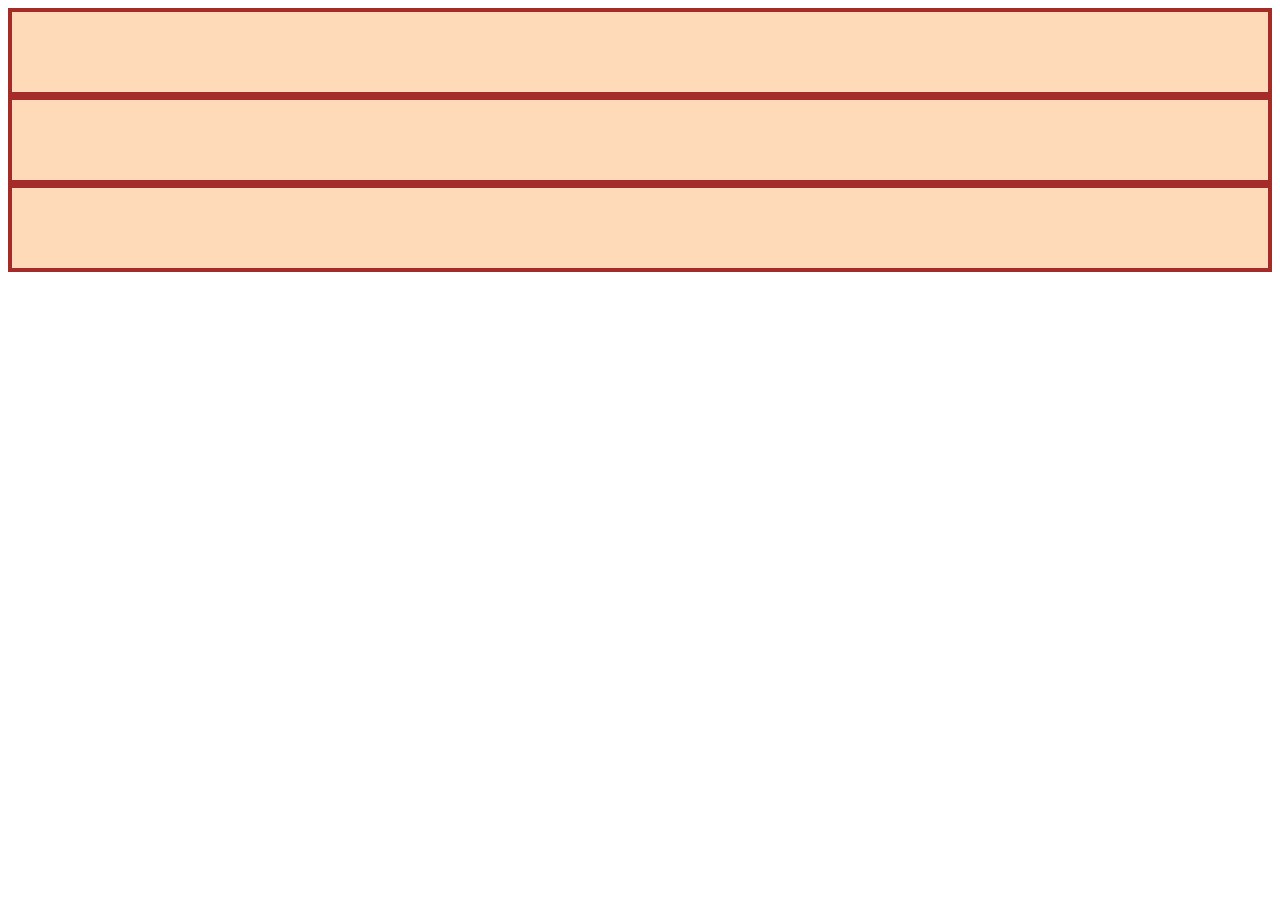
==== learn/index.html @ b67ccd2e "i learn what flex-box are all about and also create a folder for the learning stuff" ====
<!DOCTYPE html>
<html lang="en">
<head>
   <meta charset="UTF-8">
   <meta name="viewport" content="width=device-width, initial-scale=1.0">
   <title>Learn</title>
   <link rel="stylesheet" href="style.css">
   <link rel="icon" href="../Sign-up Form/images/odin-lined.png">
</head>
<body>
   <div class="flex-container">
      <div class="one"></div>
      <div class="two"></div>
      <div class="three"></div>
   </div>
</body>
</html>
---- learn/style.css ----
.flex-container{
   display:flex;
   flex-direction: column;
}

.flex-container div{
   background:peachpuff;
   border:4px solid brown;
   height:80px;
   flex:1 1 auto;
}
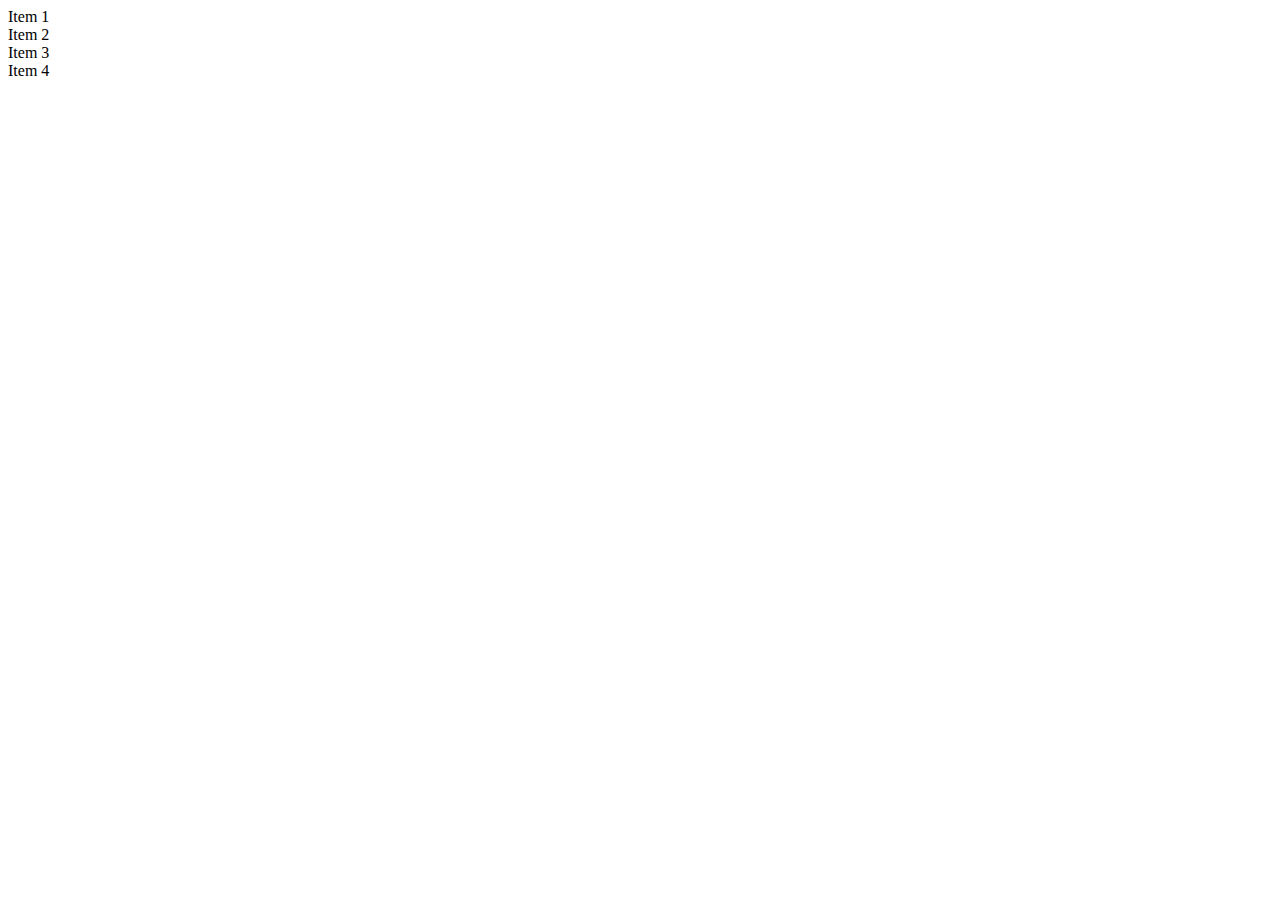
==== commit 7df9f288: "grid" ====
--- a/learn/index.html
+++ b/learn/index.html
@@ -8,10 +8,11 @@
    <link rel="icon" href="../Sign-up Form/images/odin-lined.png">
 </head>
 <body>
-   <div class="flex-container">
-      <div class="one"></div>
-      <div class="two"></div>
-      <div class="three"></div>
-   </div>
+   <div class="container">
+      <div>Item 1</div>
+      <div>Item 2</div>
+      <div>Item 3</div>
+      <div>Item 4</div>
+    </div>
 </body>
 </html>--- a/learn/style.css
+++ b/learn/style.css
@@ -1,11 +1,3 @@
-.flex-container{
-   display:flex;
-   flex-direction: column;
-}
-
-.flex-container div{
-   background:peachpuff;
-   border:4px solid brown;
-   height:80px;
-   flex:1 1 auto;
-}
+.container {
+   display: grid;
+ }